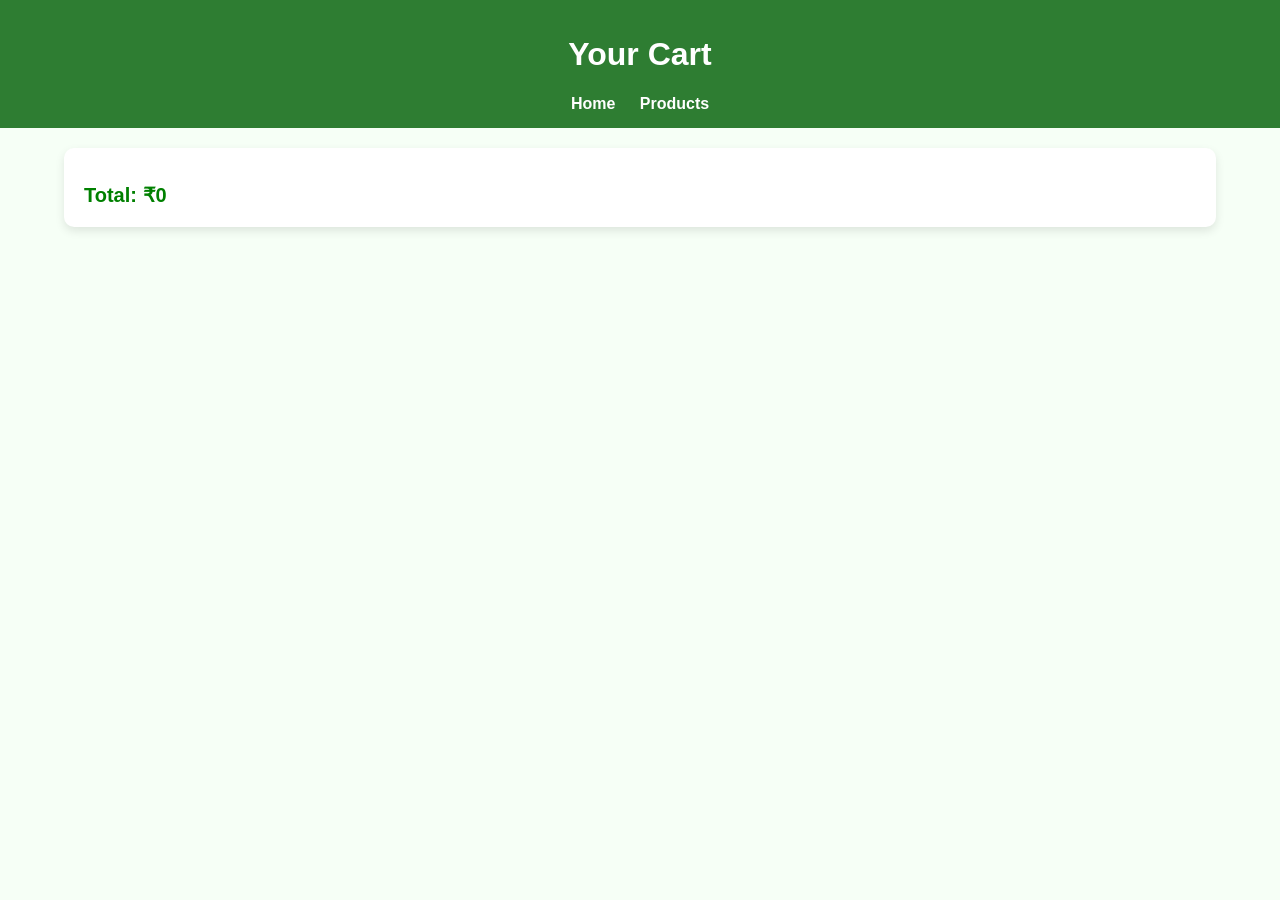
==== cart.html @ 4ea5c0dc "Added full Farmer-to-Customer Organic Store UI and cart system" ====
<!DOCTYPE html>
<html>
<head>
  <title>Cart</title>
  <link rel="stylesheet" href="style.css">
</head>
<body>

<header>
  <h1>Your Cart</h1>
  <nav>
    <a href="index.html">Home</a>
    <a href="products.html">Products</a>
  </nav>
</header>

<div class="container">
  <div class="cart-box">
    <div id="cartItems"></div>
    <div class="total" id="totalPrice"></div>
  </div>
</div>

<script src="script.js"></script>

</body>
</html>
---- style.css ----
body {
  font-family: Arial, sans-serif;
  margin: 0;
  background: #f6fff6;
  color: #333;
}

header {
  background: #2e7d32;
  color: white;
  padding: 15px;
  text-align: center;
}

nav {
  margin-top: 10px;
}

nav a {
  margin: 10px;
  text-decoration: none;
  color: white;
  font-weight: bold;
}

.container {
  width: 90%;
  margin: auto;
  padding: 20px;
}

h2 {
  color: #2e7d32;
}

.products {
  display: flex;
  flex-wrap: wrap;
  justify-content: center;
  gap: 20px;
}

.product {
  background: white;
  border-radius: 10px;
  padding: 15px;
  width: 220px;
  box-shadow: 0 4px 10px rgba(0,0,0,0.1);
  text-align: center;
}

.product button {
  background: #2e7d32;
  color: white;
  border: none;
  padding: 8px 15px;
  border-radius: 6px;
  cursor: pointer;
}

.product button:hover {
  background: #1b5e20;
}

.cart-box {
  background: white;
  padding: 20px;
  border-radius: 10px;
  box-shadow: 0 4px 10px rgba(0,0,0,0.1);
}

.cart-item {
  display: flex;
  justify-content: space-between;
  margin: 10px 0;
}

.remove-btn {
  background: red;
  color: white;
  border: none;
  padding: 5px 10px;
  border-radius: 5px;
  cursor: pointer;
}

.total {
  font-size: 20px;
  font-weight: bold;
  color: green;
  margin-top: 15px;
}
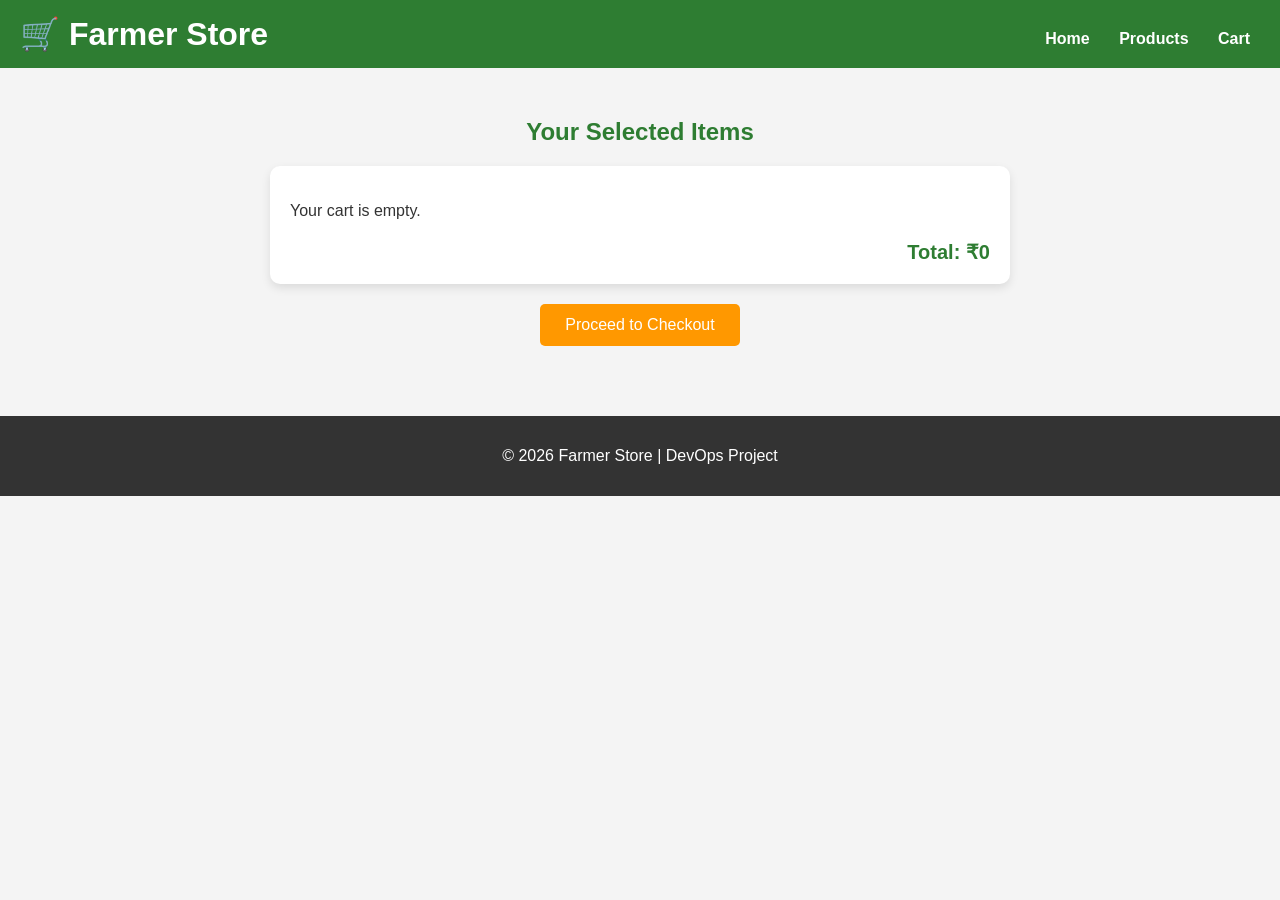
==== commit e06a32a9: "Enhance cart.html with styling and functionality" ====
--- a/cart.html
+++ b/cart.html
@@ -1,27 +1,197 @@
 <!DOCTYPE html>
-<html>
+<html lang="en">
 <head>
-  <title>Cart</title>
+  <meta charset="UTF-8">
+  <meta name="viewport" content="width=device-width, initial-scale=1.0">
+  <title>Cart - Farmer Store</title>
+
+  <!-- CSS -->
   <link rel="stylesheet" href="style.css">
+
+  <style>
+    body {
+      font-family: Arial, sans-serif;
+      margin: 0;
+      background: #f4f4f4;
+    }
+
+    /* HEADER */
+    .header {
+      background: #2e7d32;
+      color: white;
+      padding: 15px 20px;
+      display: flex;
+      justify-content: space-between;
+      align-items: center;
+    }
+
+    .header h1 {
+      margin: 0;
+    }
+
+    .header nav a {
+      color: white;
+      margin-left: 15px;
+      text-decoration: none;
+      font-weight: bold;
+    }
+
+    .header nav a:hover {
+      text-decoration: underline;
+    }
+
+    /* CART SECTION */
+    .cart-section {
+      padding: 30px;
+      text-align: center;
+    }
+
+    .cart-section h2 {
+      margin-bottom: 20px;
+    }
+
+    .cart-box {
+      background: white;
+      padding: 20px;
+      max-width: 700px;
+      margin: auto;
+      border-radius: 10px;
+      box-shadow: 0 4px 10px rgba(0,0,0,0.1);
+    }
+
+    #cartItems {
+      text-align: left;
+      margin-bottom: 20px;
+    }
+
+    .cart-item {
+      display: flex;
+      justify-content: space-between;
+      border-bottom: 1px solid #ddd;
+      padding: 10px 0;
+    }
+
+    .total {
+      font-size: 20px;
+      font-weight: bold;
+      text-align: right;
+      color: #2e7d32;
+    }
+
+    /* BUTTON */
+    .cart-actions {
+      margin-top: 20px;
+    }
+
+    .cart-actions button {
+      background: #ff9800;
+      border: none;
+      padding: 12px 25px;
+      font-size: 16px;
+      color: white;
+      border-radius: 5px;
+      cursor: pointer;
+    }
+
+    .cart-actions button:hover {
+      background: #e68900;
+    }
+
+    /* FOOTER */
+    .footer {
+      text-align: center;
+      padding: 15px;
+      background: #333;
+      color: white;
+      margin-top: 40px;
+    }
+  </style>
 </head>
+
 <body>
 
-<header>
-  <h1>Your Cart</h1>
+<!-- HEADER -->
+<header class="header">
+  <h1>🛒 Farmer Store</h1>
   <nav>
     <a href="index.html">Home</a>
     <a href="products.html">Products</a>
+    <a href="cart.html">Cart</a>
   </nav>
 </header>
 
-<div class="container">
+<!-- CART SECTION -->
+<section class="cart-section">
+
+  <h2>Your Selected Items</h2>
+
   <div class="cart-box">
     <div id="cartItems"></div>
-    <div class="total" id="totalPrice"></div>
+    <div class="total" id="totalPrice">Total: ₹0</div>
   </div>
-</div>
 
-<script src="script.js"></script>
+  <!-- ACTION BUTTON -->
+  <div class="cart-actions">
+    <button onclick="checkout()">Proceed to Checkout</button>
+  </div>
+
+</section>
+
+<!-- FOOTER -->
+<footer class="footer">
+  <p>© 2026 Farmer Store | DevOps Project</p>
+</footer>
+
+<!-- SCRIPT -->
+<script>
+  let cart = JSON.parse(localStorage.getItem("cart")) || [];
+
+  function displayCart() {
+    let cartItemsDiv = document.getElementById("cartItems");
+    let totalPriceDiv = document.getElementById("totalPrice");
+
+    cartItemsDiv.innerHTML = "";
+    let total = 0;
+
+    if (cart.length === 0) {
+      cartItemsDiv.innerHTML = "<p>Your cart is empty.</p>";
+      totalPriceDiv.innerHTML = "Total: ₹0";
+      return;
+    }
+
+    cart.forEach((item, index) => {
+      total += item.price;
+
+      cartItemsDiv.innerHTML += `
+        <div class="cart-item">
+          <span>${item.name} - ₹${item.price}</span>
+          <button onclick="removeItem(${index})">❌</button>
+        </div>
+      `;
+    });
+
+    totalPriceDiv.innerHTML = "Total: ₹" + total;
+  }
+
+  function removeItem(index) {
+    cart.splice(index, 1);
+    localStorage.setItem("cart", JSON.stringify(cart));
+    displayCart();
+  }
+
+  function checkout() {
+    if (cart.length === 0) {
+      alert("Cart is empty!");
+      return;
+    }
+
+    alert("Order placed successfully! 🎉");
+    localStorage.removeItem("cart");
+    displayCart();
+  }
+
+  displayCart();
+</script>
 
 </body>
-</html>+</html>
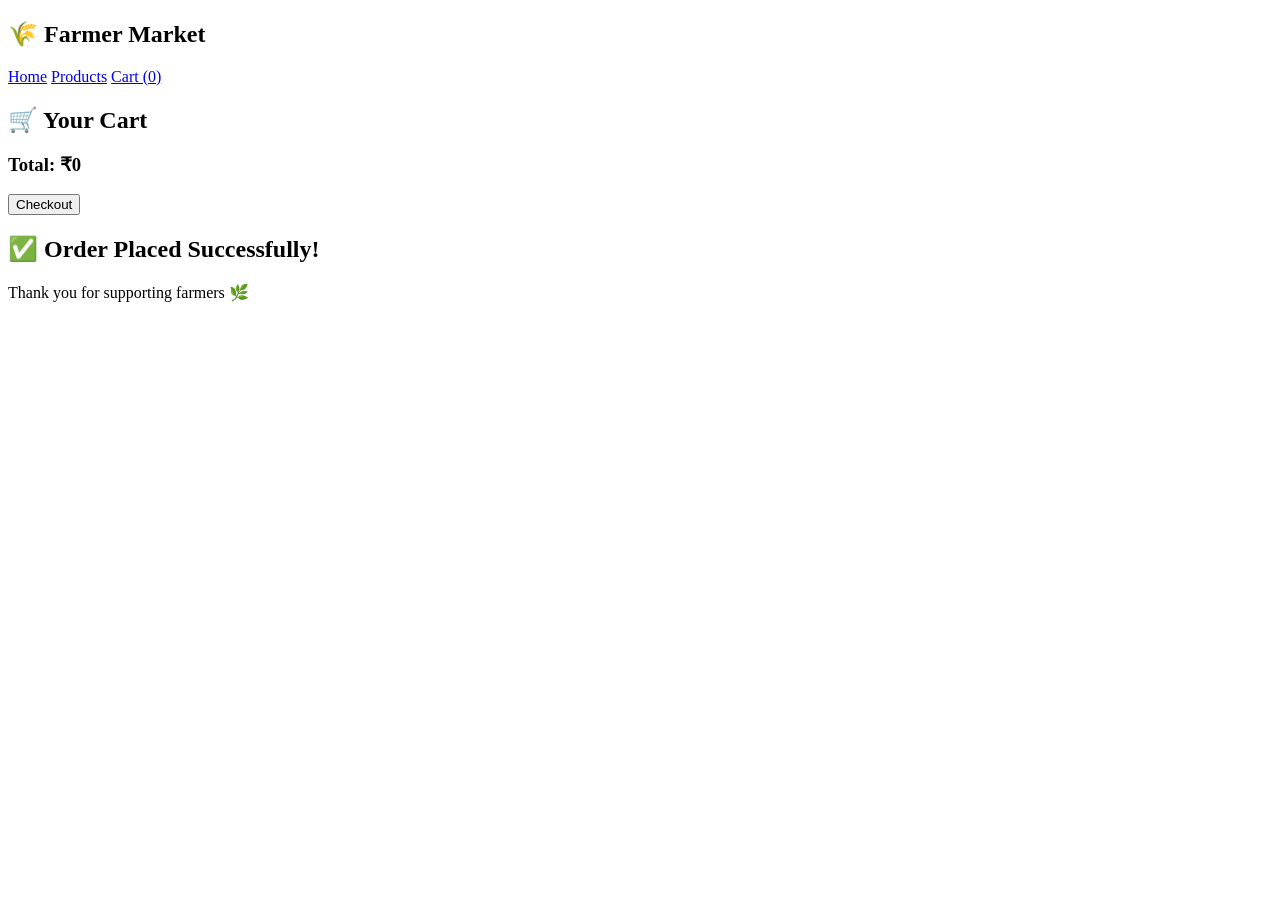
==== commit e7bf2e8d: "Update cart.html" ====
--- a/cart.html
+++ b/cart.html
@@ -1,197 +1,38 @@
-<!DOCTYPE html>
-<html lang="en">
-<head>
-  <meta charset="UTF-8">
-  <meta name="viewport" content="width=device-width, initial-scale=1.0">
-  <title>Cart - Farmer Store</title>
-
-  <!-- CSS -->
-  <link rel="stylesheet" href="style.css">
-
-  <style>
-    body {
-      font-family: Arial, sans-serif;
-      margin: 0;
-      background: #f4f4f4;
-    }
-
-    /* HEADER */
-    .header {
-      background: #2e7d32;
-      color: white;
-      padding: 15px 20px;
-      display: flex;
-      justify-content: space-between;
-      align-items: center;
-    }
-
-    .header h1 {
-      margin: 0;
-    }
-
-    .header nav a {
-      color: white;
-      margin-left: 15px;
-      text-decoration: none;
-      font-weight: bold;
-    }
-
-    .header nav a:hover {
-      text-decoration: underline;
-    }
-
-    /* CART SECTION */
-    .cart-section {
-      padding: 30px;
-      text-align: center;
-    }
-
-    .cart-section h2 {
-      margin-bottom: 20px;
-    }
-
-    .cart-box {
-      background: white;
-      padding: 20px;
-      max-width: 700px;
-      margin: auto;
-      border-radius: 10px;
-      box-shadow: 0 4px 10px rgba(0,0,0,0.1);
-    }
-
-    #cartItems {
-      text-align: left;
-      margin-bottom: 20px;
-    }
-
-    .cart-item {
-      display: flex;
-      justify-content: space-between;
-      border-bottom: 1px solid #ddd;
-      padding: 10px 0;
-    }
-
-    .total {
-      font-size: 20px;
-      font-weight: bold;
-      text-align: right;
-      color: #2e7d32;
-    }
-
-    /* BUTTON */
-    .cart-actions {
-      margin-top: 20px;
-    }
-
-    .cart-actions button {
-      background: #ff9800;
-      border: none;
-      padding: 12px 25px;
-      font-size: 16px;
-      color: white;
-      border-radius: 5px;
-      cursor: pointer;
-    }
-
-    .cart-actions button:hover {
-      background: #e68900;
-    }
-
-    /* FOOTER */
-    .footer {
-      text-align: center;
-      padding: 15px;
-      background: #333;
-      color: white;
-      margin-top: 40px;
-    }
-  </style>
-</head>
-
-<body>
-
-<!-- HEADER -->
-<header class="header">
-  <h1>🛒 Farmer Store</h1>
-  <nav>
-    <a href="index.html">Home</a>
-    <a href="products.html">Products</a>
-    <a href="cart.html">Cart</a>
-  </nav>
-</header>
-
-<!-- CART SECTION -->
-<section class="cart-section">
-
-  <h2>Your Selected Items</h2>
-
-  <div class="cart-box">
-    <div id="cartItems"></div>
-    <div class="total" id="totalPrice">Total: ₹0</div>
-  </div>
-
-  <!-- ACTION BUTTON -->
-  <div class="cart-actions">
-    <button onclick="checkout()">Proceed to Checkout</button>
-  </div>
-
-</section>
-
-<!-- FOOTER -->
-<footer class="footer">
-  <p>© 2026 Farmer Store | DevOps Project</p>
-</footer>
-
-<!-- SCRIPT -->
-<script>
-  let cart = JSON.parse(localStorage.getItem("cart")) || [];
-
-  function displayCart() {
-    let cartItemsDiv = document.getElementById("cartItems");
-    let totalPriceDiv = document.getElementById("totalPrice");
-
-    cartItemsDiv.innerHTML = "";
-    let total = 0;
-
-    if (cart.length === 0) {
-      cartItemsDiv.innerHTML = "<p>Your cart is empty.</p>";
-      totalPriceDiv.innerHTML = "Total: ₹0";
-      return;
-    }
-
-    cart.forEach((item, index) => {
-      total += item.price;
-
-      cartItemsDiv.innerHTML += `
-        <div class="cart-item">
-          <span>${item.name} - ₹${item.price}</span>
-          <button onclick="removeItem(${index})">❌</button>
-        </div>
-      `;
-    });
-
-    totalPriceDiv.innerHTML = "Total: ₹" + total;
-  }
-
-  function removeItem(index) {
-    cart.splice(index, 1);
-    localStorage.setItem("cart", JSON.stringify(cart));
-    displayCart();
-  }
-
-  function checkout() {
-    if (cart.length === 0) {
-      alert("Cart is empty!");
-      return;
-    }
-
-    alert("Order placed successfully! 🎉");
-    localStorage.removeItem("cart");
-    displayCart();
-  }
-
-  displayCart();
-</script>
-
-</body>
-</html>
+<!DOCTYPE html>
+<html lang="en">
+<head>
+<meta charset="UTF-8">
+<title>Cart</title>
+<link rel="stylesheet" href="style.css">
+<link href="https://fonts.googleapis.com/css2?family=Poppins&display=swap" rel="stylesheet">
+</head>
+
+<body>
+
+<header>
+    <h2>🌾 Farmer Market</h2>
+    <nav>
+        <a href="index.html">Home</a>
+        <a href="products.html">Products</a>
+        <a href="cart.html">Cart (<span id="cart-count">0</span>)</a>
+    </nav>
+</header>
+
+<h2 class="title">🛒 Your Cart</h2>
+
+<div id="cart-items" class="cart-container"></div>
+
+<div class="cart-summary">
+    <h3 id="total">Total: ₹0</h3>
+    <button onclick="checkout()" class="btn">Checkout</button>
+</div>
+
+<!-- SUCCESS BOX -->
+<div id="success-box" class="success-box">
+    <h2>✅ Order Placed Successfully!</h2>
+    <p>Thank you for supporting farmers 🌿</p>
+</div>
+
+<script src="script.js"></script>
+</body>
+</html>
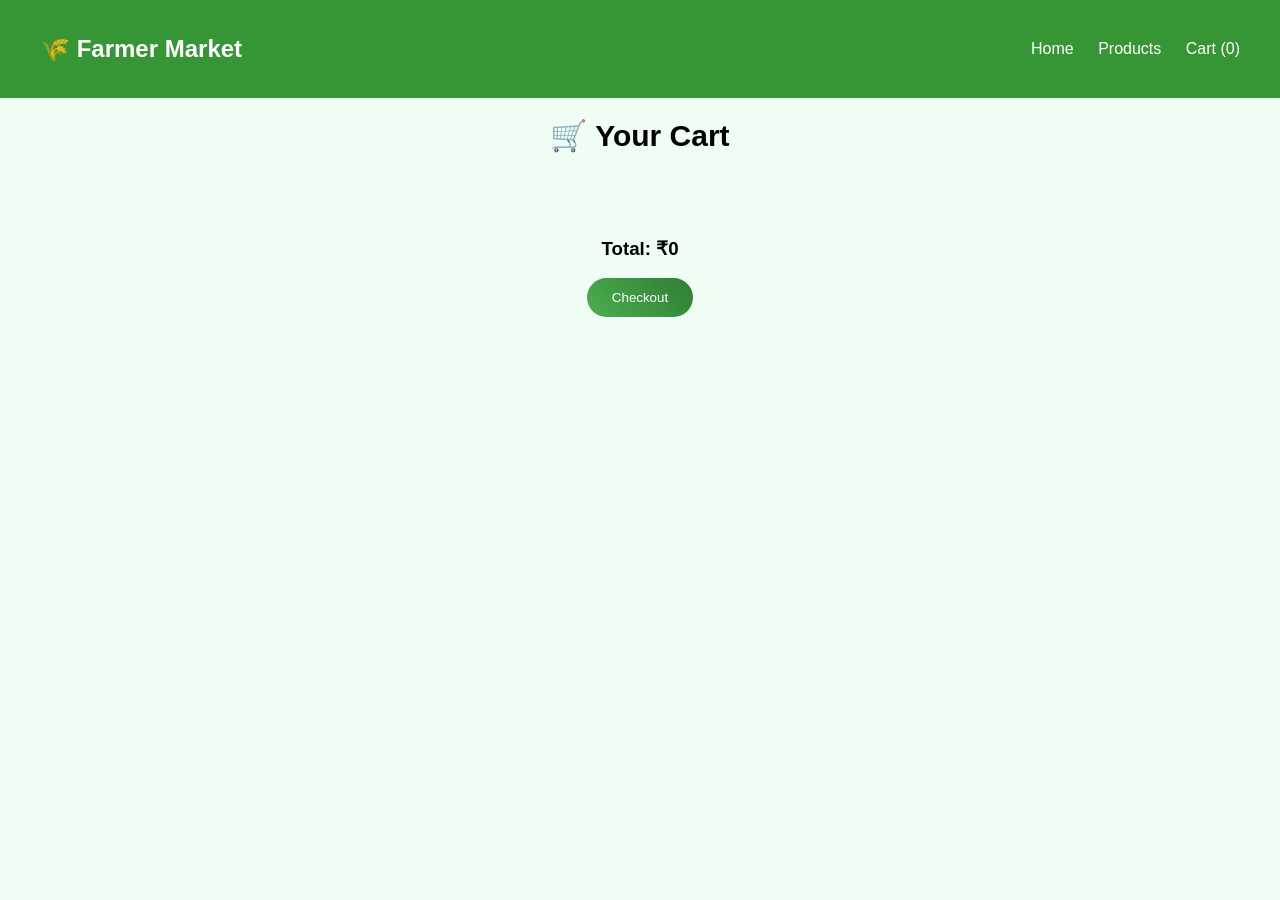
==== commit b1c1f0de: "Update cart.html" ====
--- a/cart.html
+++ b/cart.html
@@ -20,7 +20,7 @@
 
 <h2 class="title">🛒 Your Cart</h2>
 
-<div id="cart-items" class="cart-container"></div>
+<div id="cart-items" class="cart-container" style="display:flex; flex-wrap:wrap; gap:20px; justify-content:center;"></div>
 
 <div class="cart-summary">
     <h3 id="total">Total: ₹0</h3>
--- a/style.css
+++ b/style.css
@@ -0,0 +1,263 @@
+body {
+    margin: 0;
+    font-family: 'Poppins', sans-serif;
+    background: #f0fdf4;
+}
+
+/* HEADER */
+header {
+    display: flex;
+    justify-content: space-between;
+    align-items: center;
+    padding: 15px 40px;
+    background: rgba(34,139,34,0.9);
+    backdrop-filter: blur(10px);
+    color: white;
+    position: sticky;
+    top: 0;
+}
+
+nav a {
+    color: white;
+    margin-left: 20px;
+    text-decoration: none;
+    font-weight: 500;
+    transition: 0.3s;
+}
+
+nav a:hover {
+    color: #ffdd57;
+}
+
+/* HERO */
+.hero {
+    height: 90vh;
+    background: linear-gradient(rgba(0,0,0,0.5),rgba(0,0,0,0.5)),
+    url('https://images.unsplash.com/photo-1501004318641-b39e6451bec6');
+    background-size: cover;
+    background-position: center;
+    display: flex;
+    justify-content: center;
+    align-items: center;
+    text-align: center;
+    color: white;
+}
+
+.hero-content h1 {
+    font-size: 50px;
+    margin-bottom: 10px;
+}
+
+.hero-content p {
+    font-size: 18px;
+    margin-bottom: 20px;
+}
+
+/* BUTTON */
+.btn {
+    padding: 12px 25px;
+    background: linear-gradient(45deg,#4CAF50,#2e7d32);
+    border: none;
+    color: white;
+    border-radius: 25px;
+    cursor: pointer;
+    transition: 0.3s;
+}
+
+.btn:hover {
+    transform: scale(1.1);
+    box-shadow: 0 0 15px rgba(0,0,0,0.3);
+}
+
+/* PRODUCTS GRID */
+.products {
+    display: grid;
+    grid-template-columns: repeat(auto-fit,minmax(220px,1fr));
+    gap: 25px;
+    padding: 40px;
+}
+
+/* CARD DESIGN */
+.card {
+    background: white;
+    border-radius: 15px;
+    padding: 20px;
+    text-align: center;
+    box-shadow: 0 10px 25px rgba(0,0,0,0.1);
+    transition: 0.3s;
+    position: relative;
+    overflow: hidden;
+}
+
+.card img {
+    width: 100%;
+    border-radius: 10px;
+}
+
+.card:hover {
+    transform: translateY(-10px);
+}
+
+.card h3 {
+    margin: 10px 0;
+}
+
+.card p {
+    color: green;
+    font-weight: bold;
+}
+
+/* ADD BUTTON */
+.card button {
+    padding: 8px 15px;
+    border: none;
+    background: #4CAF50;
+    color: white;
+    border-radius: 20px;
+    cursor: pointer;
+    transition: 0.3s;
+}
+
+.card button:hover {
+    background: #2e7d32;
+}
+
+/* TITLE */
+.title {
+    text-align: center;
+    margin-top: 20px;
+    font-size: 30px;
+}
+
+/* CART */
+#cart-items div {
+    background: white;
+    margin: 10px auto;
+    padding: 15px;
+    width: 80%;
+    border-radius: 10px;
+    box-shadow: 0 5px 10px rgba(0,0,0,0.1);
+}
+
+/* FOOTER */
+footer {
+    background: #2e7d32;
+    color: white;
+    text-align: center;
+    padding: 15px;
+}
+
+/* FEATURES */
+.features {
+    display: flex;
+    justify-content: space-around;
+    padding: 40px;
+    text-align: center;
+}
+
+.feature-box {
+    background: white;
+    padding: 20px;
+    border-radius: 15px;
+    width: 250px;
+    box-shadow: 0 5px 15px rgba(0,0,0,0.1);
+    transition: 0.3s;
+}
+
+.feature-box:hover {
+    transform: translateY(-10px);
+}
+
+/* ABOUT */
+.about {
+    padding: 50px;
+    text-align: center;
+    background: #e8f5e9;
+}
+
+.about p {
+    max-width: 400px;
+    margin: auto;
+}
+
+/* TESTIMONIALS */
+.testimonials {
+    padding: 40px;
+    text-align: center;
+}
+
+.testimonial {
+    background: white;
+    margin: 20px auto;
+    padding: 20px;
+    width: 60%;
+    border-radius: 10px;
+    box-shadow: 0 5px 10px rgba(0,0,0,0.1);
+}
+
+/* CART CONTAINER */
+.cart-container {
+    padding: 20px;
+}
+
+/* CART ITEM */
+.cart-item {
+    display: flex;
+    justify-content: space-between;
+    align-items: center;
+    background: white;
+    margin: 15px auto;
+    padding: 15px;
+    width: 80%;
+    border-radius: 12px;
+    box-shadow: 0 5px 15px rgba(0,0,0,0.1);
+}
+
+/* BUTTONS */
+.cart-item button {
+    padding: 5px 10px;
+    margin: 5px;
+    border: none;
+    background: #4CAF50;
+    color: white;
+    border-radius: 5px;
+    cursor: pointer;
+}
+
+.cart-item button:hover {
+    background: #2e7d32;
+}
+
+/* SUMMARY */
+.cart-summary {
+    text-align: center;
+    margin: 20px;
+}
+
+/* SUCCESS BOX */
+.success-box {
+    display: none;
+    background: #e8f5e9;
+    border: 2px solid #4CAF50;
+    padding: 30px;
+    margin: 30px auto;
+    width: 60%;
+    text-align: center;
+    border-radius: 15px;
+    animation: fadeIn 0.5s ease-in-out;
+}
+
+.success-box h2 {
+    color: #2e7d32;
+}
+
+@keyframes fadeIn {
+    from {opacity: 0;}
+    to {opacity: 1;}
+}
+
+.card img {
+    width: 100%;
+    height: 140px;
+    object-fit: cover;
+}
